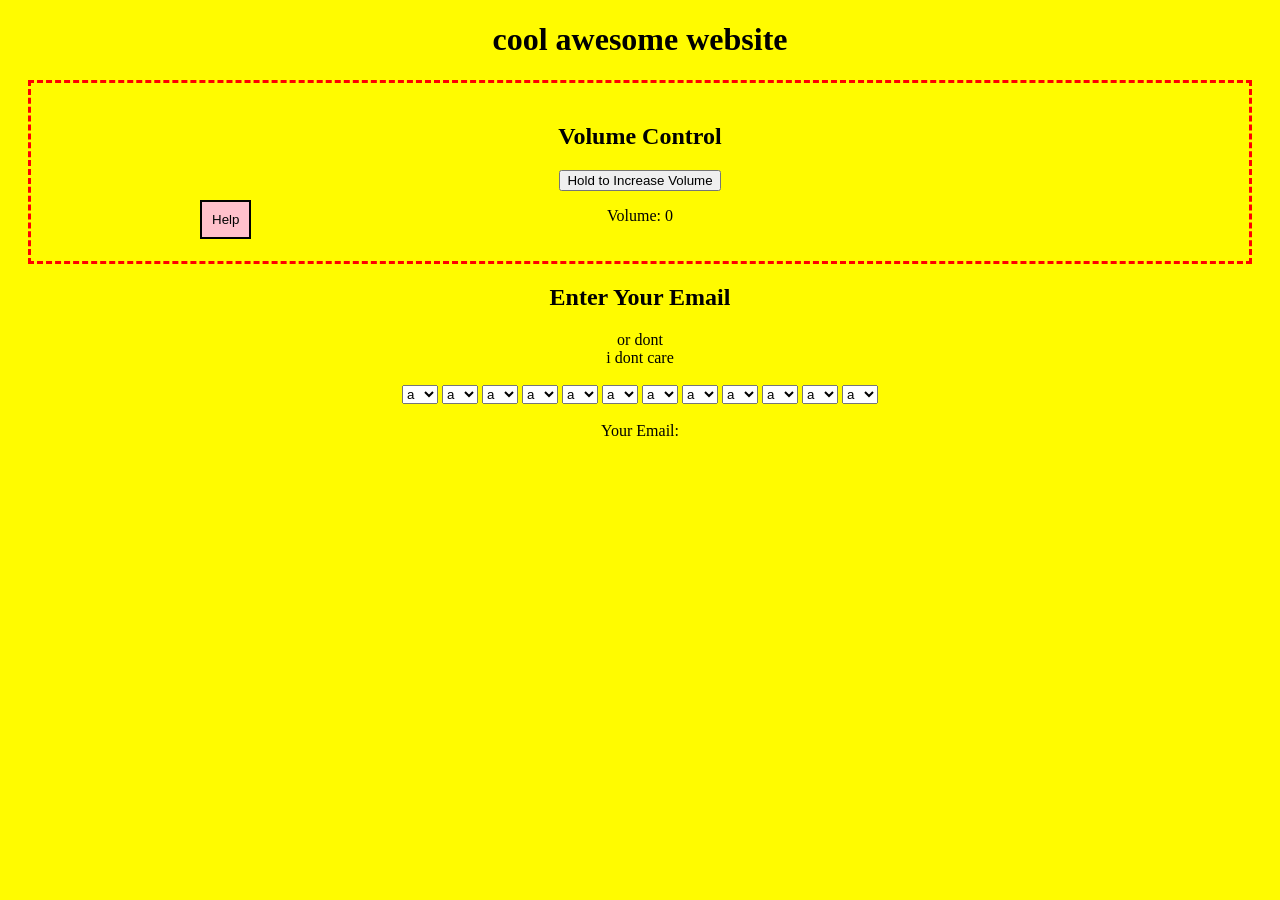
==== badui.html @ b869cb13 "kms" ====
<!DOCTYPE html>
<html>
<head>
    <title>Terrible Interface</title>
    <style>
        body {
            font-family: Comic Sans MS;
            background-color: #fffb00;
            text-align: center;
        }

        #volumeBox {
            margin: 20px;
            padding: 20px;
            border: 3px dashed red;
        }

        #helpBtn {
            position: absolute;
            top: 200px;
            left: 200px;
            padding: 10px;
            background-color: pink;
            border: 2px solid black;
            cursor: pointer;
        }

        select {
            margin: 2px;
        }
    </style>
</head>

<body>
    <h1>cool awesome website</h1>

    <div id="volumeBox">
        <h2>Volume Control</h2>
        <button id="volBtn">Hold to Increase Volume</button>
        <p>Volume: <span id="volume">0</span></p>
    </div>

    <div>
        <h2>Enter Your Email</h2>
        <p>or dont <br> i dont care</p>
        <div id="emailContainer"></div>
        <p>Your Email: <span id="emailOutput"></span></p>
    </div>

    <button id="helpBtn">Help</button>

    <script>
        // Volume Button (hold to increase, drains when not holding)
        let volume = 0;
        let holding = false;

        document.getElementById("volBtn").onmousedown = () => holding = true;
        document.getElementById("volBtn").onmouseup = () => holding = false;

        setInterval(() => {
            if (holding) {
                volume += 2;
                if (volume > 100) volume = 100;
            } else {
                volume -= 1;
                if (volume < 0) volume = 0;
            }
            document.getElementById("volume").innerText = volume;
        }, 100);

        // Email Dropdown Letters
        const emailContainer = document.getElementById("emailContainer");
        const emailOutput = document.getElementById("emailOutput");

        const chars = "abcdefghijklmnopqrstuvwxyz0123456789@.";
        for (let i = 0; i < 12; i++) {
            let select = document.createElement("select");

            for (let c of chars) {
                let option = document.createElement("option");
                option.value = c;
                option.text = c;
                select.appendChild(option);
            }

            select.onchange = updateEmail;
            emailContainer.appendChild(select);
        }

        function updateEmail() {
            let email = "";
            let selects = document.querySelectorAll("select");
            selects.forEach(s => email += s.value);
            emailOutput.innerText = email;
        }

        // Shy help button
        const helpBtn = document.getElementById("helpBtn");

        helpBtn.addEventListener("mouseover", () => {
            let x = Math.random() * window.innerWidth;
            let y = Math.random() * window.innerHeight;
            helpBtn.style.left = x + "px";
            helpBtn.style.top = y + "px";
        });
    </script>
</body>
</html>
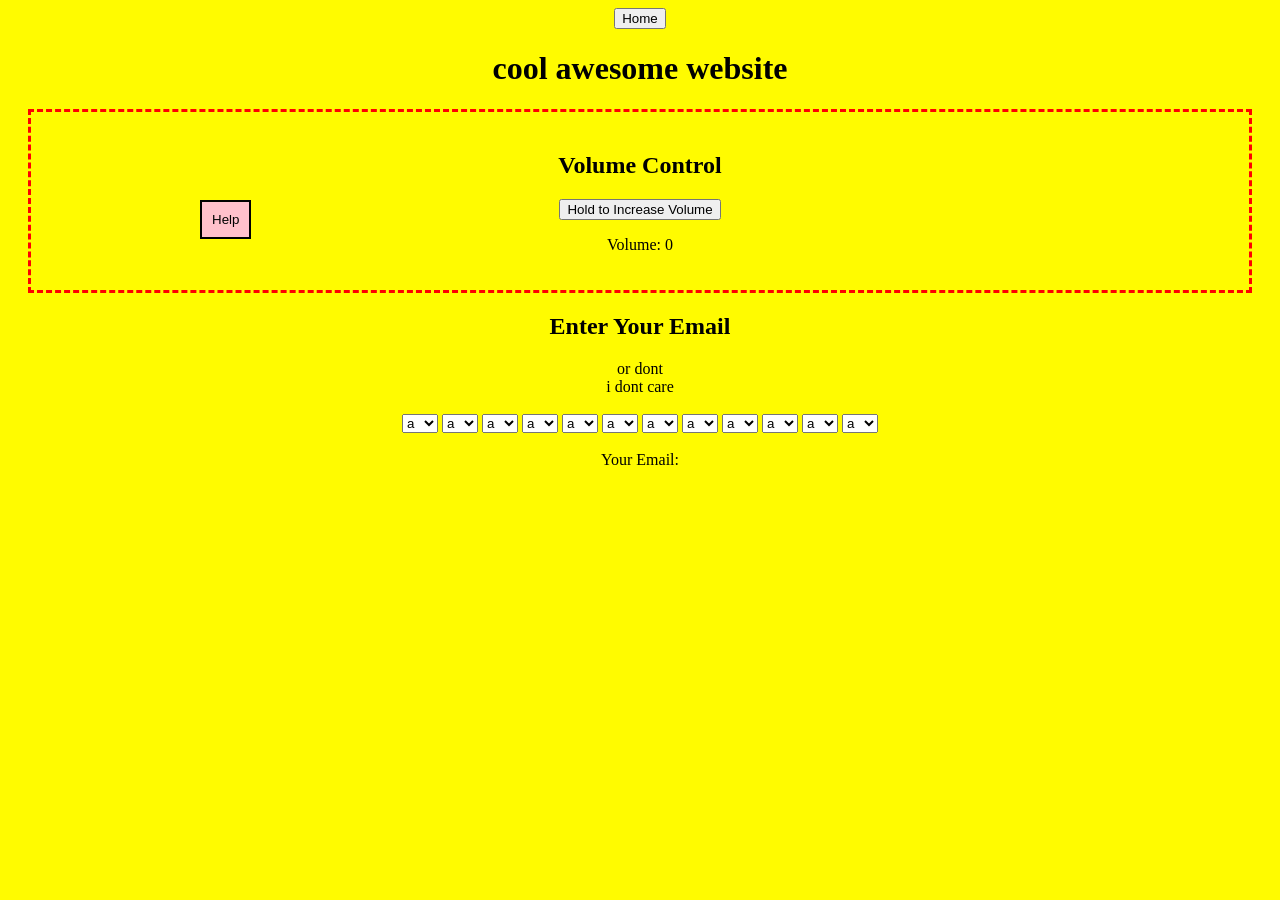
==== commit 70e717c7: "Added schoolprojects and modular footer" ====
--- a/badui.html
+++ b/badui.html
@@ -32,6 +32,7 @@
 </head>
 
 <body>
+    <a href="index.html"><button>Home</button></a>
     <h1>cool awesome website</h1>
 
     <div id="volumeBox">
@@ -105,4 +106,4 @@
         });
     </script>
 </body>
-</html>+</html>
